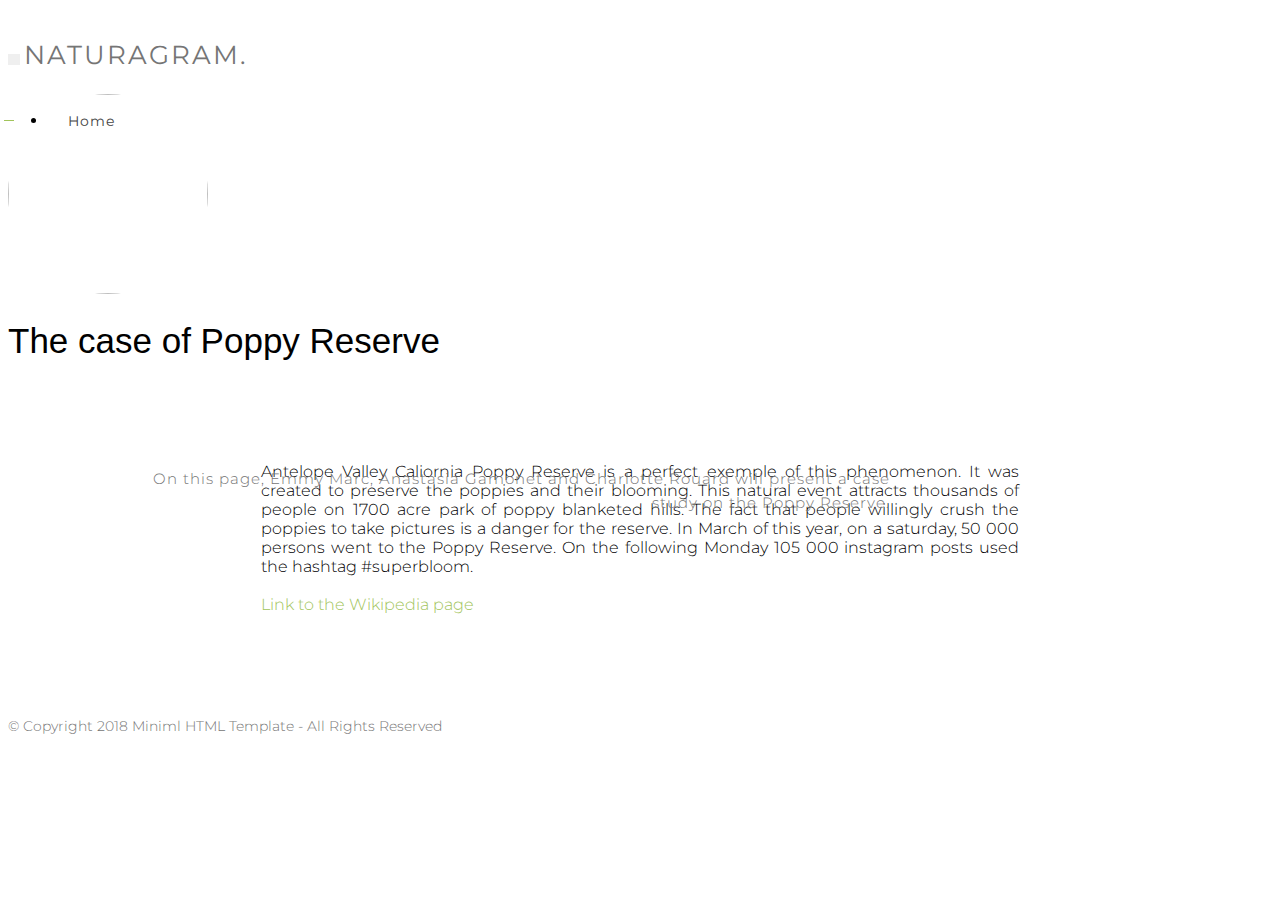
==== pages/article2.html @ f7f004c9 "Add files via upload" ====
<!DOCTYPE html>
<html lang="en">
    <head>

        <meta charset="UTF-8">
        <meta http-equiv="X-UA-Compatible" content="IE=Edge">
        <meta name="description" content="">
        <meta name="keywords" content="">
        <meta name="author" content="GeTheme">
        <meta name="viewport" content="width=device-width, initial-scale=1, maximum-scale=1">

        <title>Naturagram</title>

        <!-- Bootstrap CSS -->
        <link rel="stylesheet" href="../css/bootstrap.min.css">

        <!-- Main css -->
        <link rel="stylesheet" href="../css/style.css">

        <!-- Animate CSS -->
        <link rel="stylesheet" href="../css/animate.css">


        <!-- Google Fonts Link -->
        <link href="https://fonts.googleapis.com/css?family=Montserrat:100,200,300,400,500,600,700,800,900" rel="stylesheet" type="text/css">
        <link href="https://fonts.googleapis.com/css?family=Playfair+Display:400,700,900" rel="stylesheet" type="text/css">

    </head>


    <body>

        <!-- Navigation Section -->

        <div class="navbar navbar-default navbar-static-top">
            <div class="container">

                <div class="navbar-header">
                    <button class="navbar-toggle" data-toggle="collapse" data-target=".navbar-collapse">
                        <span class="icon icon-bar"></span>
                    </button>
                    <a href="../index.html" class="navbar-brand">NATURAGRAM.</a>
                </div>

                <div class="collapse navbar-collapse">
                    <ul class="nav navbar-nav navbar-right">
                        <li class="active"><a href="../index.html">Home</a></li>
                    </ul>
                </div>

            </div>
        </div>


        <!-- Home Section -->

		    <section id="home" class="main">
          <div class="container">
            <div class="row">
              <div class="col-md-1 col-sm-0"></div>
              <div class="col-md-4 col-sm-3"><img src="../img/poppyfield.JPG" class="avatar wow fadeInUp" data-wow-delay="0.6s" style="height:200px"></div>
              <div class="col-md-5 col-sm-9"></div>
                <h1 class="wow fadeInUp head" data-wow-delay="0.6s">The case of Poppy Reserve</h1>
                  <p class="wow fadeInUp lr-pd" data-wow-delay="0.8s"></p>
                  <p class="wow fadeInUp lr-pd" data-wow-delay="0.8s">On this page, Emmy Marc, Anastasia Gamonet and Charlotte Rouard will present a case study on the Poppy Reserve.</p>
              <div class="col-md-2 col-sm-0"></div>

            </div>
          </div>
        </section>

		    <section class="art2">

    Antelope Valley Caliornia Poppy Reserve is a perfect exemple of this phenomenon.
    It was created to preserve the poppies and their blooming.
    This natural event attracts thousands of people on 1700 acre park of poppy blanketed hills.
    The fact that people willingly crush the poppies to take pictures is a danger for the reserve.
    In March of this year, on a saturday, 50 000 persons went to the Poppy Reserve.
    On the following Monday 105 000 instagram posts used the hashtag #superbloom.
        </br>
        </br>

        </section>

        <section class="art2">

          <a href="https://en.wikipedia.org/wiki/Antelope_Valley_California_Poppy_Reserve"> Link to the Wikipedia page </a>

        </section>

        <!-- Footer Section -->

        <footer>
            <div class="container">
                <div class="row">

                    <div class="col-md-12 col-sm-12">
                        <div class="footer-copyright">
                            <p class="small">&copy Copyright 2018  Miniml HTML Template - All Rights Reserved</p>
                        </div>
                    </div>

                </div>
            </div>
        </footer>


        <!-- Back top -->

        <a href="#" class="go-top"><svg aria-hidden="true" focusable="false" data-prefix="fas" data-icon="angle-up" class="svg-inline--fa fa-angle-up fa-w-10" role="img" xmlns="http://www.w3.org/2000/svg" viewBox="0 0 320 512"><path fill="#a1c45a" d="M177 159.7l136 136c9.4 9.4 9.4 24.6 0 33.9l-22.6 22.6c-9.4 9.4-24.6 9.4-33.9 0L160 255.9l-96.4 96.4c-9.4 9.4-24.6 9.4-33.9 0L7 329.7c-9.4-9.4-9.4-24.6 0-33.9l136-136c9.4-9.5 24.6-9.5 34-.1z"></path></svg></a>


        <!-- SCRIPTS -->

        <script src="js/jquery.js"></script>
        <script src="js/bootstrap.min.js"></script>
        <script src="js/wow.min.js"></script>
        <script src="js/isotope.js"></script>
        <script src="js/imagesloaded.min.js"></script>
        <script src="js/jquery.magnific-popup.min.js"></script>
        <script src="js/magnific-popup-options.js"></script>
        <script src="js/custom.js"></script>


    </body>
</html>
---- css/style.css ----
body {
	background: #ffffff;
    font-family: 'Montserrat', sans-serif;
    font-style: normal;
	font-weight: 300;
    overflow-x: hidden;
}



/*---------------------------------------
    Typography
-----------------------------------------*/

h1 {
	font-family: 'Arial', sans-serif;
	font-weight: 400;
  letter-spacing: 0px;
}

h2 {
  font-family: 'Playfair Display', serif;
  font-weight: 400;
  letter-spacing: 1px;
}
h3,h4,h5,h6 {
  font-family: 'Montserrat', sans-serif;
  font-weight: 500;
  letter-spacing: 1px;
}

h1 {
    font-size: 40px;
    letter-spacing: 2px;
    margin-bottom: 0px;
}

h2 {
  font-size: 32px;
  padding-bottom: 12px;
}

h3 {
  font-size: 22px;
}

h4 {
  font-weight: 400;
}

p {
    color: #757575;
    font-size: 20px;
    font-weight: 300;
    line-height: 30px;
}

.small {
  font-size: 14px;
  line-height: 28px;
	align-content: center;
}
#service .small {
  padding: 10px 20px 20px 20px;
}




/*---------------------------------------
    General
-----------------------------------------*/

html{
  -webkit-font-smoothing: antialiased;
}

a {
  color: #a1c45a;
  -webkit-transition: 0.5s;
  -o-transition: 0.5s;
  transition: 0.5s;
  text-decoration: none !important;
}
a:hover, a:active, a:focus {
  color: #a1c45a;
  outline: none;
}

* {
  -webkit-box-sizing: border-box;
  -moz-box-sizing: border-box;
  box-sizing: border-box;
}

*:before,
*:after {
  -webkit-box-sizing: border-box;
  -moz-box-sizing: border-box;
  box-sizing: border-box;
}

.section-title {
  position: relative;
  margin-bottom: 62px;
  text-align: center;
}

#portfolio {
  padding-top: 100px;
  padding-bottom: 100px;
}

#portfolio {
  padding-top: 10px;
}

#portfolio img {
  border-radius: 2px;
  width: 100%;
}

.head {
  display: block;
  height: 80px;
  position: relative;
    text-align: center;
}

.lr-pd {
    padding-left: 10%;
    padding-right: 10%;
}


/*---------------------------------------
    Introduction Section
-----------------------------------------*/
.intro
{
	display: flex;
	justify-content: flex-start ;
	padding-left: 20%;
	padding-right: 20%;
	text-align: justify;
}
/*---------------------------------------
 Article 1 Section
-----------------------------------------*/
.art1
{   display: flex;
	justify-content: flex-start ;
	padding-left: 20%;
	padding-right: 20%;
	text-align: justify;
}
/*---------------------------------------
 Article 2 Section
-----------------------------------------*/
.art2
{   display: flex;
	justify-content: flex-start ;
	padding-left: 20%;
	padding-right: 20%;
	text-align: justify;
}

/*---------------------------------------
 Conclusion Section
-----------------------------------------*/
.conclu
{   display: flex;
	justify-content: flex-start ;
	padding-left: 20%;
	padding-right: 20%;
	text-align: justify;
}
/*---------------------------------------
 Bibliography Section
-----------------------------------------*/
.bibli
{   display: flex;
	justify-content: flex-start ;
	padding-left: 20%;
	padding-right: 20%;
	text-align: justify;
}




/*---------------------------------------
    Preloader section
-----------------------------------------*/

.preloader {
  position: fixed;
  top: 0;
  left: 0;
  width: 100%;
  height: 100%;
  z-index: 99999;
  display: flex;
  flex-flow: row nowrap;
  justify-content: center;
  align-items: center;
  background: none repeat scroll 0 0 #ffffff;
}

.sk-spinner-pulse {
  width: 60px;
  height: 60px;
  background-color: #a1c45a;
  border-radius: 2%;
  -webkit-animation: sk-pulseScaleOut 1s infinite ease-in-out;
          animation: sk-pulseScaleOut 1s infinite ease-in-out; }

@-webkit-keyframes sk-pulseScaleOut {
  0% {
    -webkit-transform: scale(0);
            transform: scale(0); }
  100% {
    -webkit-transform: scale(1);
            transform: scale(1);
    opacity: 0; } }

@keyframes sk-pulseScaleOut {
  0% {
    -webkit-transform: scale(0);
            transform: scale(0); }
  100% {
    -webkit-transform: scale(1);
            transform: scale(1);
    opacity: 0; } }




/*---------------------------------------
    Navigation section
-----------------------------------------*/

.navbar-default {
    background: #ffffff;
    border: none;
    box-shadow: 0px;
    padding-top: 22px;
    margin: 0 !important;
}

.navbar-default .navbar-brand {
  color: #757575;
  font-size: 26px;
  font-weight: 400;
  text-transform: uppercase;
  letter-spacing: 2px;
  line-height: 50px;
  margin: 0;
}

.navbar-default .navbar-nav li a {
    color: #656565;
    font-size: 14px;
    font-weight: 400;
    line-height: 50px;
    letter-spacing: 1px;
    -webkit-transition: all 0.4s ease-in-out;
    transition: all 0.4s ease-in-out;
    padding-right: 20px;
    padding-left: 20px;
}

.navbar-default .navbar-nav > li a:hover {
    color: #444 !important;
}

.navbar-default .navbar-nav > li > a:hover,
.navbar-default .navbar-nav > li > a:focus {
    color: #606060;
    background-color: transparent;
}

.navbar-default .navbar-nav > .active > a,
.navbar-default .navbar-nav > .active > a:hover,
.navbar-default .navbar-nav > .active > a:focus {
    color: #444;
    background-color: transparent;
}

.navbar-default .navbar-toggle {
     border: none;
     padding-top: 10px;
  }

.navbar-default .navbar-toggle .icon-bar {
    border-color: transparent;
  }

.navbar-default .navbar-toggle:hover,
.navbar-default .navbar-toggle:focus {
  background-color: transparent;
}

.navbar-default .navbar-nav > .active > ::before {
    position: absolute;
    content: '';
    background-color: #a1c45a;
    height: 1px;
    width: 10px;
    margin-top: 24px;
    left: 4px;
}




/*---------------------------------------
    Home section
-----------------------------------------*/

.avatar {
		width: 200px;
		height: 200px;
		border-radius: 50%;
}

#home {
    display: -webkit-box;
    display: -webkit-flex;
     display: -ms-flexbox;
    display: flex;
    -webkit-box-align: left;
    -webkit-align-items: center;
    -ms-flex-align: center;
     align-items: left;
    height: 300px;
    position: relative;
}

#home h1 {
	font-family: 'Arial', sans-serif;
	font-size: 35px;
	font-weight: 300;
  letter-spacing: 0px;
	text-align: left;
	justify-content: flex-end;
	flex-direction: column;

}

#home p {
  font-size: 15px;
  line-height: 24px;
  letter-spacing: 1px;
  padding-top: 18px;
  text-align:right ;
	justify-content: flex-end;
	flex-direction: column;

}

.homeText
{
	display: flex;
	flex-direction: column;
	justify-content : center;
	text-align : justify;
}




/*---------------------------------------
    Portfolio section
-----------------------------------------*/

.portfolio-thumb {
  margin: 0;
  overflow: hidden;
  position: relative;
}

.portfolio-thumb img {
    filter: grayscale(100%);
}


.portfolio-item-hover {
  position: absolute;
  overflow: hidden;
  z-index: 1;
  top: 45%;
  left: 45%;
  width: 10%;
  height: 10%;
  opacity: 0;
  color: #a1c45a;
  -webkit-transition: all 0.3s;
  transition: all 0.3s;
}

.portfolio-item-hover:after {
  content: "";
  position: absolute;
  z-index: -1;
  top: 0;
  right: 0;
  bottom: 0;
  left: 0;
  -webkit-transition: all 0.6s;
  transition: all 0.6s;
}

.portfolio-item-hover .fa{
  position: absolute;
  top:50%;
  left: 50%;
  -webkit-transform: translate(-50%, -50%);
  -ms-transform: translate(-50%, -50%);
  -o-transform: translate(-50%, -50%);
  transform: translate(-50%, -50%);
  font-size: 16px;
  font-weight: normal;
  background-color: #ffffff;
  border-radius: 2px;
  width: 60px;
  height: 60px;
  line-height: 60px;
  text-align: center;
}

.portfolio-thumb a:hover .portfolio-item-hover {
  opacity: 1;
}

.portfolio-thumb a:hover .portfolio-item-hover:after {
  opacity: 1;
}

/*filter css*/
.filter-wrapper {
    width: 100%;
    padding: 0px;
    margin-bottom: 32px;
    overflow: hidden;
    text-align: center;
}

.filter-wrapper li {
    display: inline-block;
    margin: 4px;
}

.filter-wrapper li a {
    border-radius: 4px;
    color: #666;
    font-size: 14px;
    font-weight: 400;
    letter-spacing: 1px;
    padding: 8px 17px;
    display: block;
    text-decoration: none;
    -webkit-transition: all 0.4s ease-in-out;
  transition: all 0.4s ease-in-out;
}
.filter-wrapper li a:hover,
.filter-wrapper li a:focus {
  color: #a1c45a;
}

/*worktope box css*/
.work-box-section {
    width: 100%;
}

.work-box-wrapper {
    width: 100%;
    padding: 0;
    clear: both;
    position: relative;
}

.work-box {
    position: relative;
    min-height: 50px;
    float: left;
    overflow: hidden;
    margin-bottom: 25px;
}

.work-box > a {
    display: block;
    width: 100%;
    height: 100%;
    overflow: hidden;
}

.fluid-img {
    width: 100%;
    display: block;
}

.mfp-with-zoom .mfp-container,
.mfp-with-zoom.mfp-bg {
  opacity: 0;
  -webkit-backface-visibility: hidden;
  /* ideally, transition speed should match zoom duration */
  -webkit-transition: all 0.3s ease-out;
  -moz-transition: all 0.3s ease-out;
  -o-transition: all 0.3s ease-out;
  transition: all 0.3s ease-out;
}

.mfp-with-zoom.mfp-ready .mfp-container {
  opacity: 1;
}

.mfp-with-zoom.mfp-ready.mfp-bg {
  opacity: 0.8;
}

.mfp-with-zoom.mfp-removing .mfp-container,
.mfp-with-zoom.mfp-removing.mfp-bg {
  opacity: 0;
}


/*---------------------------------------
   Footer section
-----------------------------------------*/

footer {
  padding-top: 60px;
  padding-bottom: 60px;
}

footer .footer-link ul {
  margin: 0;
  padding: 0;
  position: relative;
}

footer .footer-link ul li {
  list-style: none;
  display: inline-block;
  padding: 22px;
}

footer .footer-link ul li a {
  color: #666;
  transition: all 0.4s ease-in-out;
  text-decoration: none;
}

footer .footer-link ul li a:hover {
  color: #a1c45a;
}

footer .footer-copyright {
  padding-top: 16px;
}

footer .footer-copyright p {
  padding-top: 8px;
}


/*---------------------------------------
   Back top
-----------------------------------------*/

.go-top {
  background-color: #ffffff;
  border-radius: 2px;
  transition : all 1s ease;
  bottom: 2em;
  right: 2em;
  color: #333;
  font-size: 22px;
  display: none;
  position: fixed;
  text-decoration: none;
  width: 35px;
  height: 35px;
  line-height: 30px;
  text-align: center;
}
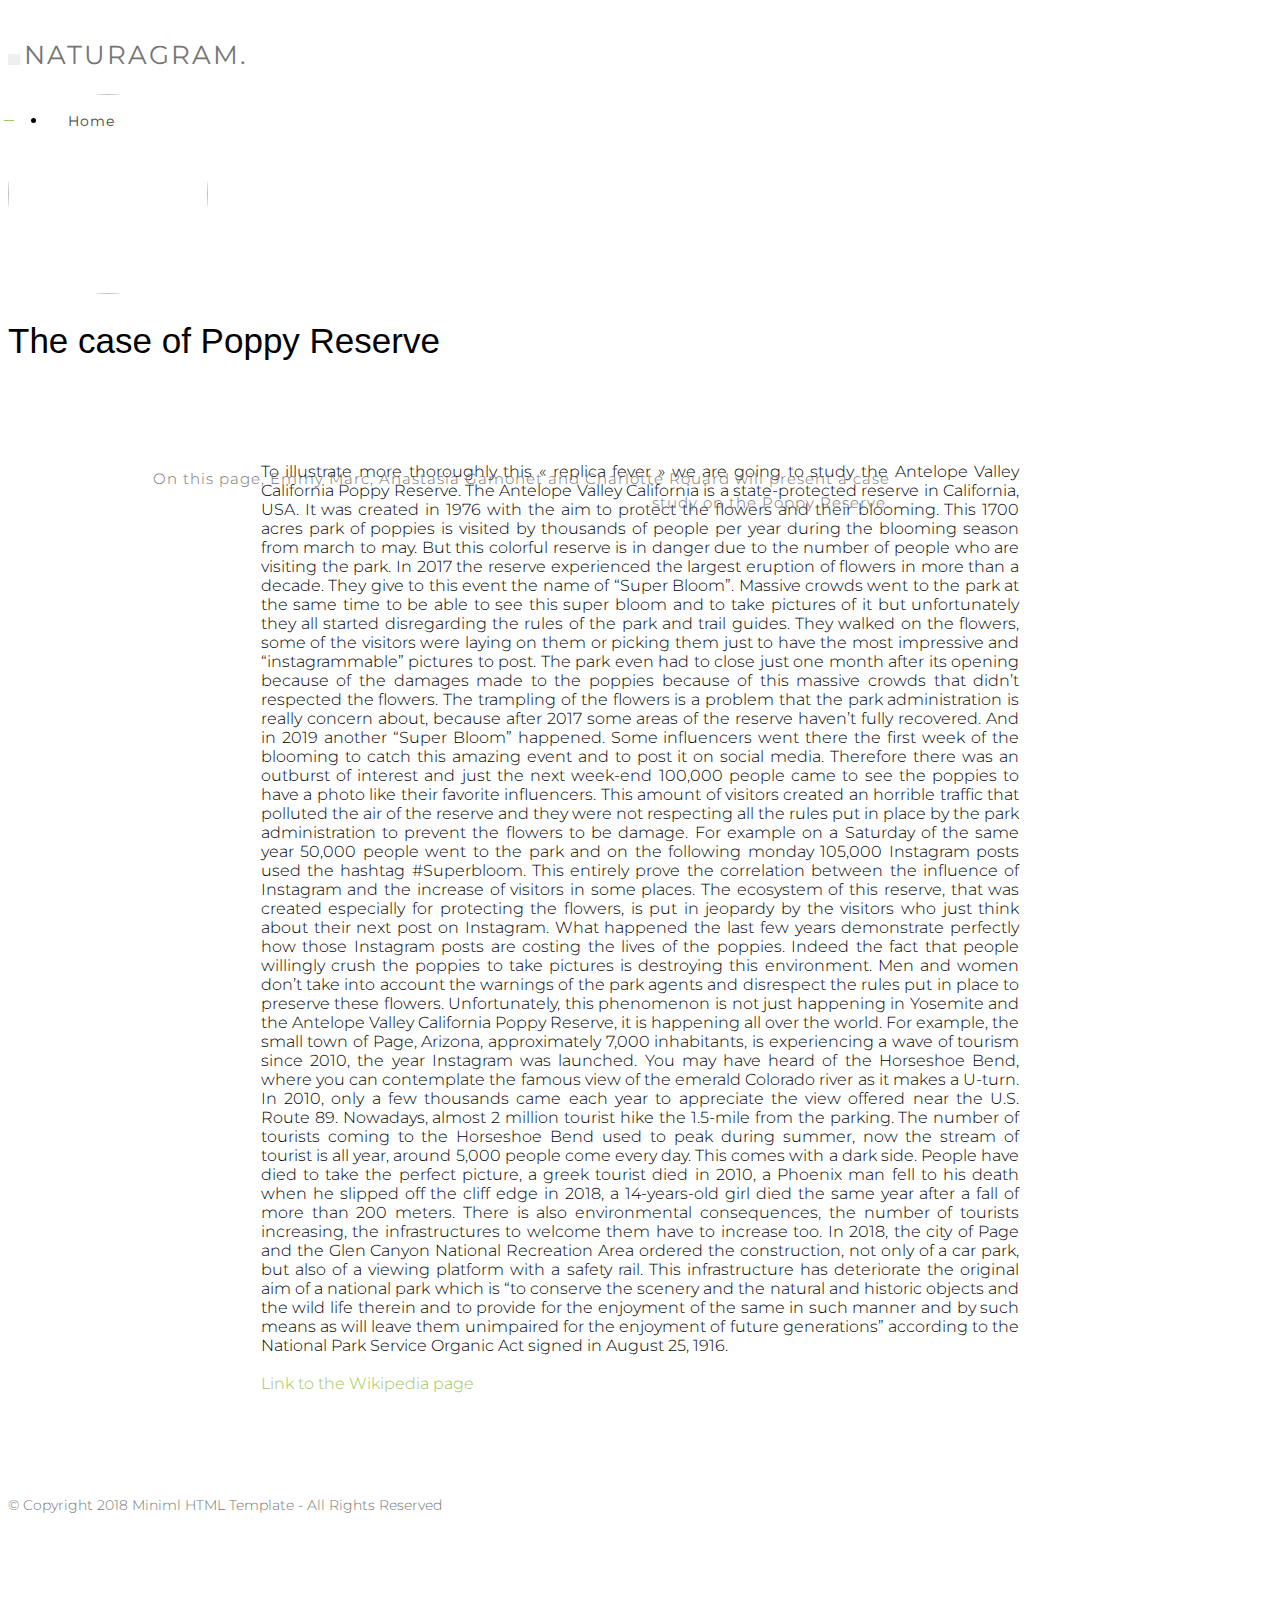
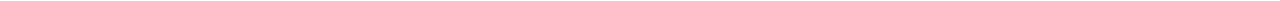
==== commit e4e1b9cc: "Add files via upload" ====
--- a/pages/article2.html
+++ b/pages/article2.html
@@ -71,12 +71,13 @@
 
 		    <section class="art2">
 
-    Antelope Valley Caliornia Poppy Reserve is a perfect exemple of this phenomenon.
-    It was created to preserve the poppies and their blooming.
-    This natural event attracts thousands of people on 1700 acre park of poppy blanketed hills.
-    The fact that people willingly crush the poppies to take pictures is a danger for the reserve.
-    In March of this year, on a saturday, 50 000 persons went to the Poppy Reserve.
-    On the following Monday 105 000 instagram posts used the hashtag #superbloom.
+          To illustrate more thoroughly this « replica fever » we are going to study the Antelope Valley California Poppy Reserve.
+      The Antelope Valley California is a state-protected reserve in California, USA. It was created in 1976 with the aim to protect the flowers and their blooming. This 1700 acres park of poppies is visited by thousands of people per year during the blooming season from march to may. But this colorful reserve is in danger due to the number of people who are visiting the park.
+      In 2017 the reserve experienced the largest eruption of flowers in more than a decade. They give to this event the name of “Super Bloom”. Massive crowds went to the park at the same time to be able to see this super bloom and to take pictures of it but unfortunately they all started disregarding the rules of the park and trail guides. They walked on the flowers, some of the visitors were laying on them or picking them just to have the most impressive and “instagrammable” pictures to post. The park even had to close just one month after its opening because of the damages made to the poppies because of this massive crowds that didn’t respected the flowers. The trampling of the flowers is a problem that the park administration is really concern about, because after 2017 some areas of the reserve haven’t fully recovered.
+      And in 2019 another “Super Bloom” happened. Some influencers went there the first week of the blooming to catch this amazing event and to post it on social media. Therefore there was an outburst of interest and just the next week-end 100,000 people came to see the poppies to have a photo like their favorite  influencers. This amount of visitors created an horrible traffic that polluted the air of the reserve and they were not respecting all the rules put in place by the park administration to prevent the flowers to be damage. For example on a Saturday of the same year 50,000 people went to the park and on the following monday 105,000 Instagram posts used the hashtag #Superbloom. This entirely prove the correlation between the influence of Instagram and the increase of visitors in some places. The ecosystem of this reserve, that was created especially for protecting the flowers, is put in jeopardy by the visitors who just think about their next post on Instagram.
+      What happened the last few years demonstrate perfectly how those Instagram posts are costing the lives of the poppies. Indeed the fact that people willingly crush the poppies to take pictures is destroying this environment. Men and women don’t take into account the warnings of the park agents and disrespect the rules put in place to preserve these flowers.
+
+      Unfortunately, this phenomenon is not just happening in Yosemite and the Antelope Valley California Poppy Reserve, it is happening all over the world. For example, the small town of Page, Arizona, approximately 7,000 inhabitants, is experiencing a wave of tourism since 2010, the year Instagram was launched. You may have heard of the Horseshoe Bend, where you can contemplate the famous view of the emerald Colorado river as it makes a U-turn. In 2010, only a few thousands came each year to appreciate the view offered near the U.S. Route 89. Nowadays, almost 2 million tourist hike the 1.5-mile from the parking. The number of tourists coming to the Horseshoe Bend used to peak during summer, now the stream of tourist is all year, around 5,000 people come every day. This comes with a dark side. People have died to take the perfect picture, a greek tourist died in 2010, a Phoenix man fell to his death when he slipped off the cliff edge in 2018, a 14-years-old girl died the same year after a fall of more than 200 meters. There is also environmental consequences, the number of tourists increasing, the infrastructures to welcome them have to increase too. In 2018, the city of Page and the Glen Canyon National Recreation Area ordered the construction, not only of a car park, but also of a viewing platform with a safety rail. This infrastructure has deteriorate the original aim of a national park which is “to conserve the scenery and the natural and historic objects and the wild life therein and to provide for the enjoyment of the same in such manner and by such means as will leave them unimpaired for the enjoyment of future generations” according to the National Park Service Organic Act signed in August 25, 1916.
         </br>
         </br>
 
